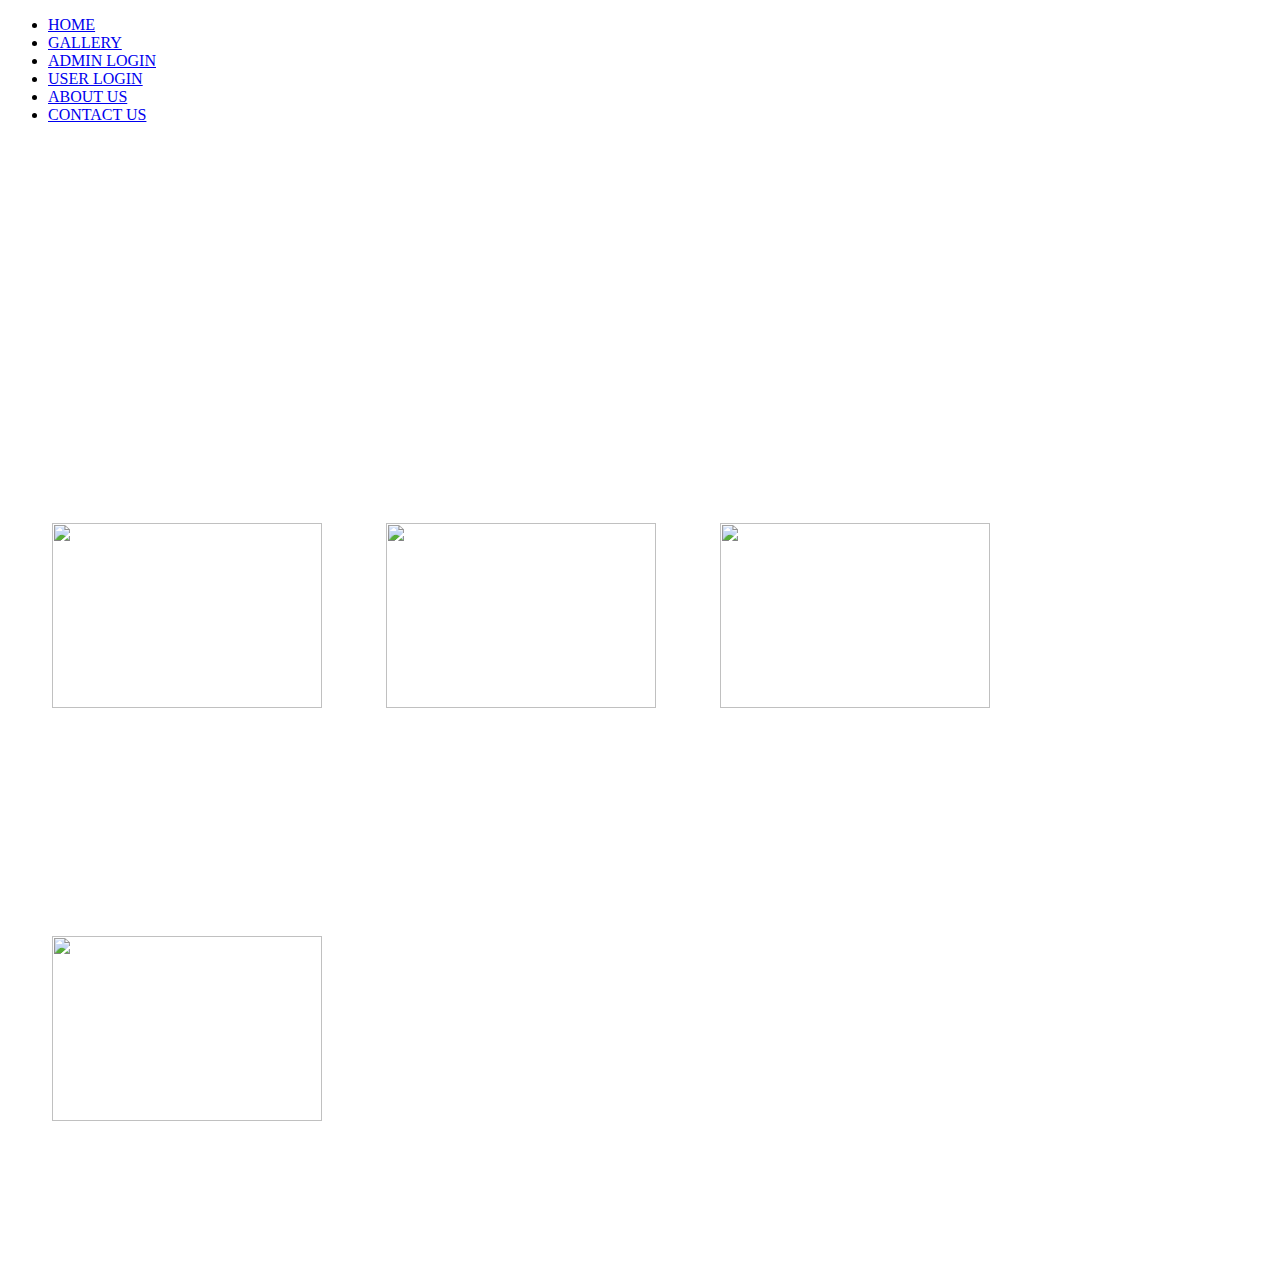
==== index.html @ b46315dc "Add files via upload" ====
<!DOCTYPE html>
<html>
    <head>
        <title>
        </title>
        <link rel="stylesheet" type="text/css" href="main.css">
        <style>
            .p1{
                padding-left: 44px;
                padding-right: 20px;
                padding-bottom: 150px;
                float: left;
                padding-top: 74px;
                background-color: white;
               
            }
            
            #ind{
                background-image: url(images/home1.jpg);
            }
            #p2{
                 color: white;
                font-family: sans-serif;
                font-size: 50px;
                }
        </style>
    </head>
     <body>
       <div id="main">
         
        <nav>

            <ul>
                
               <li><a href="main.html">HOME</a></li> <li><a href="gallery.html">GALLERY</a></li> 
                <li><a href="admin.php">ADMIN LOGIN</a></li>
                <li><a href="user.php">USER LOGIN</a></li> 
                <li><a href="aboutus.html">ABOUT US</a></li> 
                <li><a href="contact.html">CONTACT US</a></li> 
            </ul>
        </nav>
        </div>
         
         <div id="ind" height=200px>
             <h1 id="p2"style="padding-top: 100px;padding-bottom: 100px">Industrial visit planning</h1>
            </div>
         
         
         
         <div class="img">
             <div  class="p1"><img src="images/img1.jpg" width="270px" height="185px"></div>
             <div  class="p1"><img src="images/img2.jpg" width="270px" height="185px" ></div>
             <div  class="p1"><img src="images/img3.jpg" width="270px" height="185px" ></div>
             <div  class="p1"><img src="images/img4.jpg" width="270px" height="185px"></div>
         </div>
   
    </body>
</html>
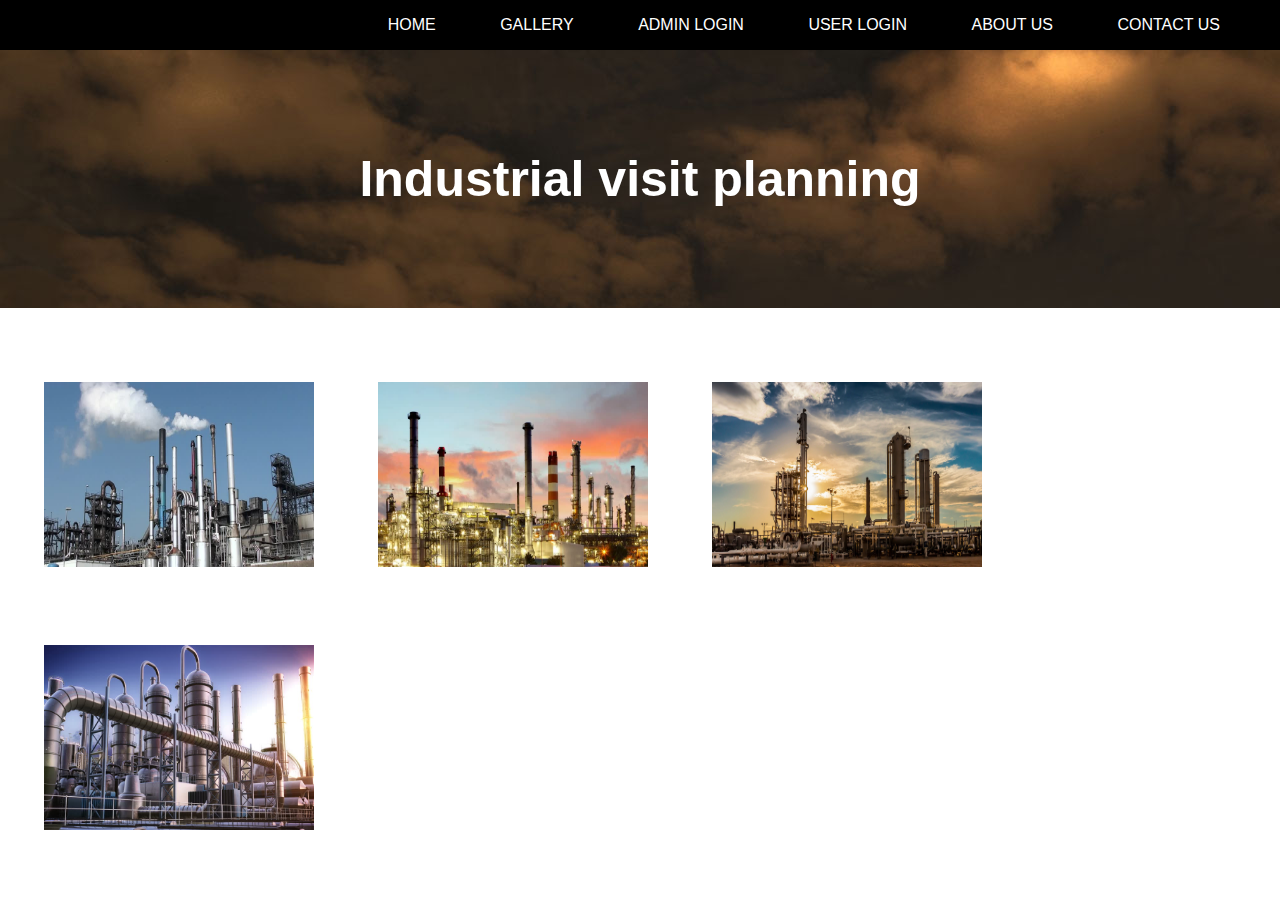
==== commit f6979db7: "Update index.html" ====
--- a/index.html
+++ b/index.html
@@ -8,7 +8,7 @@
             .p1{
                 padding-left: 44px;
                 padding-right: 20px;
-                padding-bottom: 150px;
+                
                 float: left;
                 padding-top: 74px;
                 background-color: white;
@@ -16,7 +16,7 @@
             }
             
             #ind{
-                background-image: url(images/home1.jpg);
+                background-image: url(home1.jpg);
             }
             #p2{
                  color: white;
@@ -48,11 +48,11 @@
          
          
          <div class="img">
-             <div  class="p1"><img src="images/img1.jpg" width="270px" height="185px"></div>
-             <div  class="p1"><img src="images/img2.jpg" width="270px" height="185px" ></div>
-             <div  class="p1"><img src="images/img3.jpg" width="270px" height="185px" ></div>
-             <div  class="p1"><img src="images/img4.jpg" width="270px" height="185px"></div>
+             <div  class="p1"><img src="img1.jpg" width="270px" height="185px"></div>
+             <div  class="p1"><img src="img2.jpg" width="270px" height="185px" ></div>
+             <div  class="p1"><img src="img3.jpg" width="270px" height="185px" ></div>
+             <div  class="p1"><img src="img4.jpg" width="270px" height="185px"></div>
          </div>
    
     </body>
-</html>+</html>
--- a/main.css
+++ b/main.css
@@ -0,0 +1,61 @@
+*{
+    margin: 0;
+    padding: 0;
+    font-family: sans-serif;
+    
+}
+body{
+    /*background-image: url(industry.jpg);*/
+    background-repeat: no-repeat;
+    background-attachment: fixed;
+    background-size: cover;
+    height: 100vh;
+    background-position: center;
+    }
+nav{
+    width:100%;
+    height: 50px;
+    background-color: black;
+    line-height: 50px;
+    
+}
+nav ul{
+    float: right;
+    margin-right:30px;
+}
+nav ul li{
+    list-style-type: none;
+    display: inline-block;
+   transition: 0.8s all;
+    
+}
+nav ul li a{
+    text-decoration: none;
+    color: #fff;
+    padding: 30px;
+    
+}
+#pk{
+    text-decoration: none;
+    color: #fff;
+    padding: 30px;
+    font-family:sans-serif;
+    font-size: 40px;
+    
+}
+
+nav ul li:hover{
+    background-color: #f39d1a;
+}
+
+
+h1{
+    color: black;
+    font-family: sans-serif;
+    text-align: center;    
+}
+#p2{
+    color: white;
+    font-family: sans-serif;
+    font-size: 50px;
+}
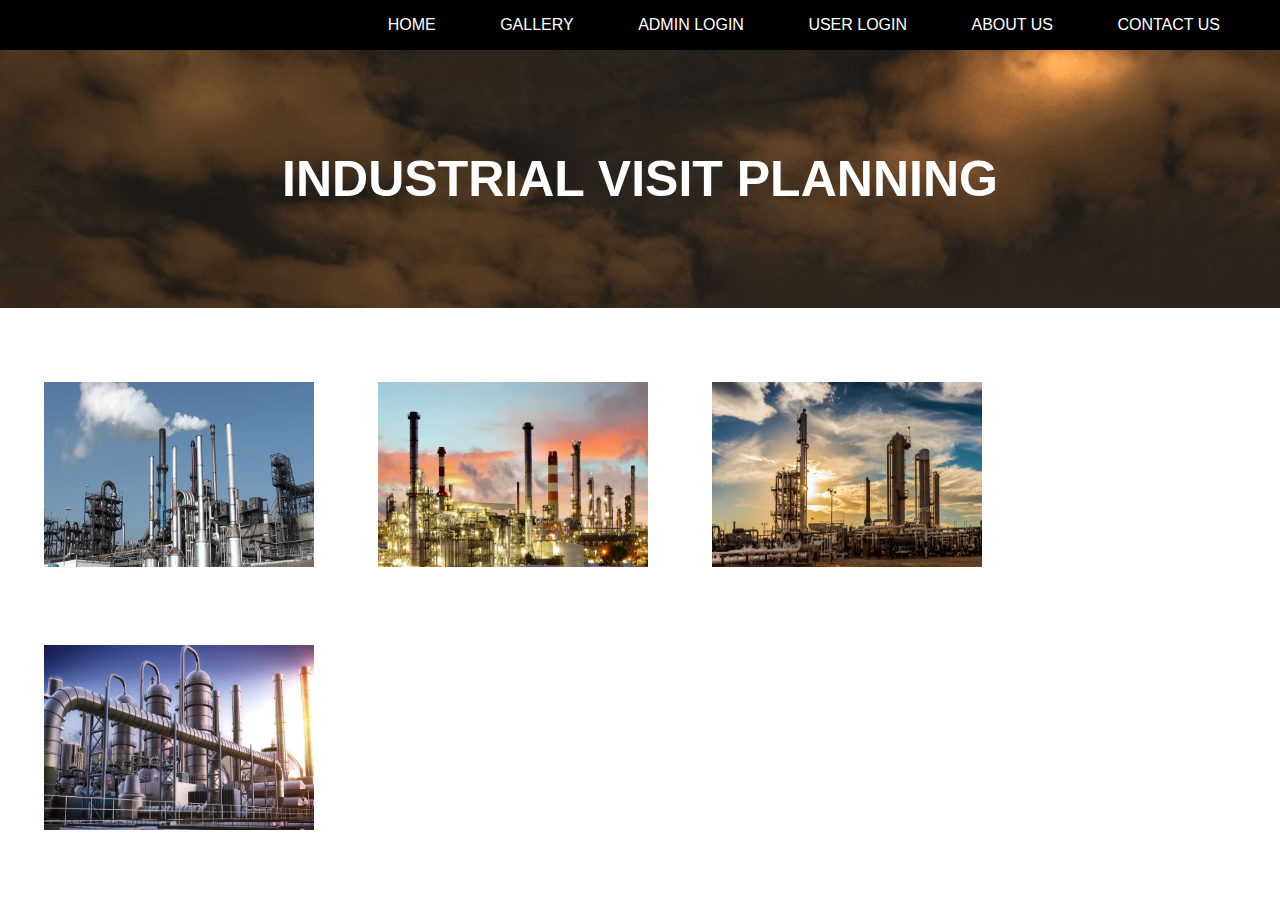
==== commit d0a20932: "Update index.html" ====
--- a/index.html
+++ b/index.html
@@ -42,7 +42,7 @@
         </div>
          
          <div id="ind" height=200px>
-             <h1 id="p2"style="padding-top: 100px;padding-bottom: 100px">Industrial visit planning</h1>
+             <h1 id="p2"style="padding-top: 100px;padding-bottom: 100px; text-align: center">INDUSTRIAL VISIT PLANNING</h1>
             </div>
          
          
